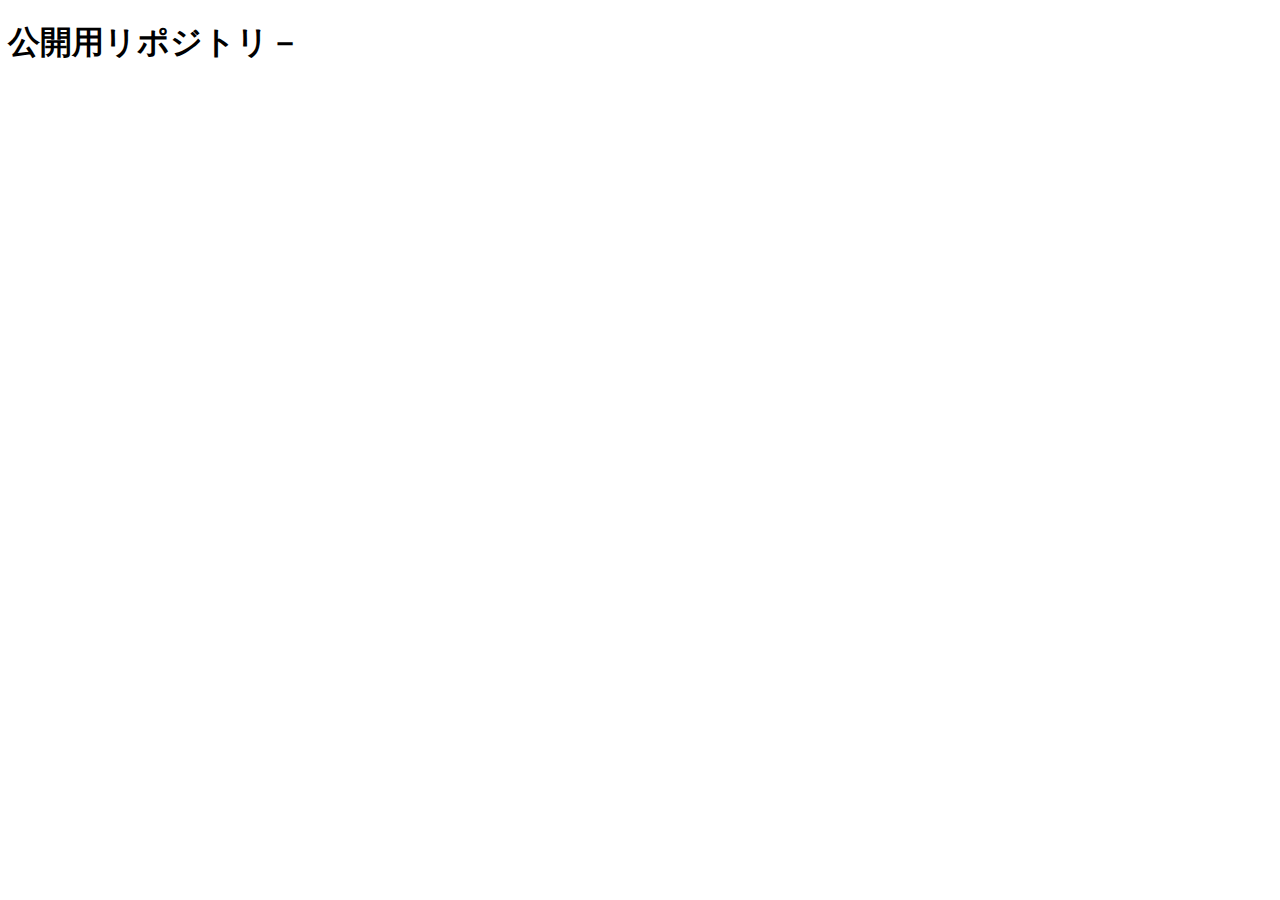
==== index.html @ cac6f987 "練習" ====
<!DOCTYPE html>
<html lang="ja">
<head>
  <meta charset="UTF-8">
  <meta http-equiv="X-UA-Compatible" content="IE=edge">
  <meta name="viewport" content="width=device-width, initial-scale=1.0">
  <title>Document</title>
</head>
<body>
  <h1>公開用リポジトリ－</h1>
</body>
</html>
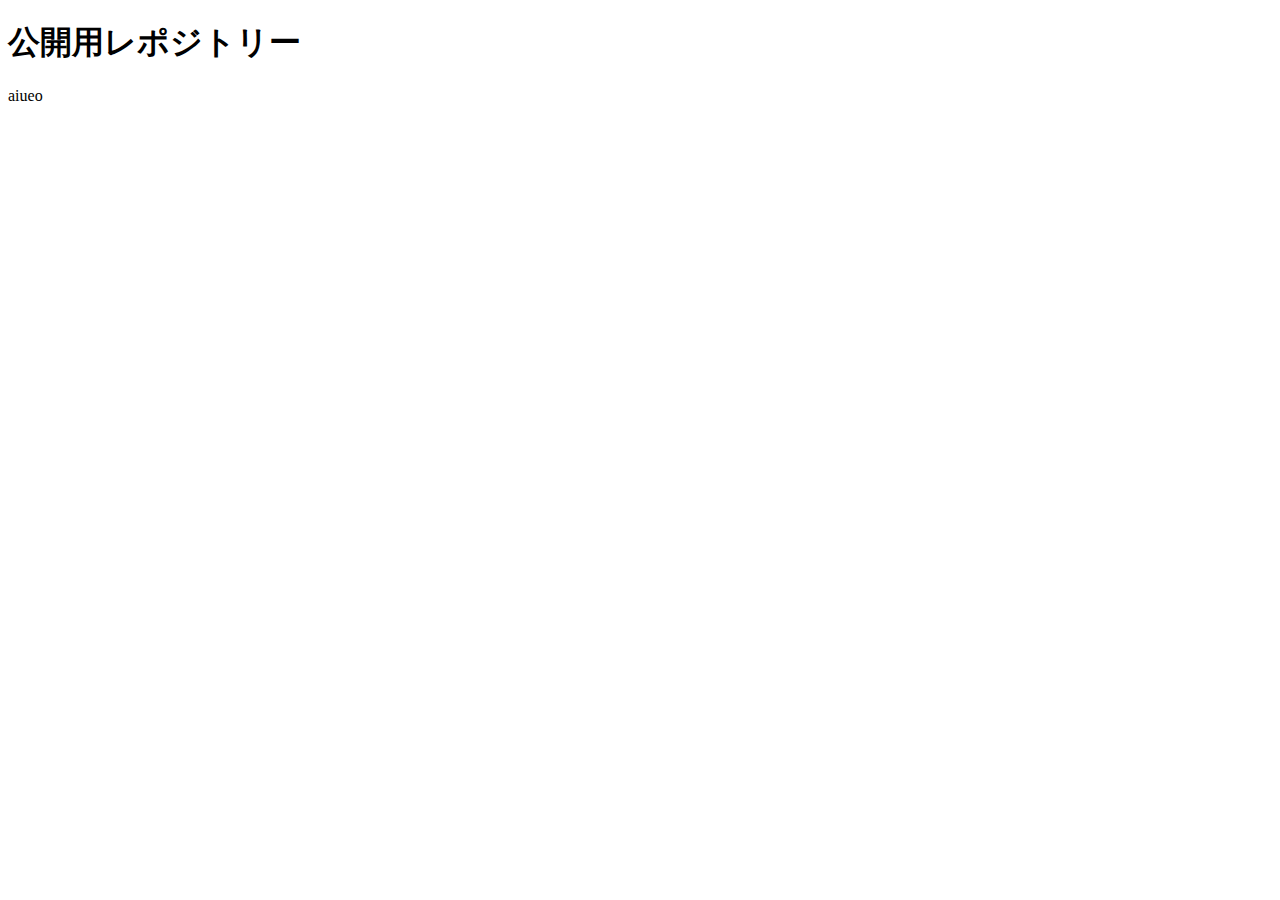
==== commit 3405cca2: "aiueo" ====
--- a/index.html
+++ b/index.html
@@ -4,9 +4,10 @@
   <meta charset="UTF-8">
   <meta http-equiv="X-UA-Compatible" content="IE=edge">
   <meta name="viewport" content="width=device-width, initial-scale=1.0">
-  <title>Document</title>
+  <title>公開用レポジトリー</title>
 </head>
 <body>
-  <h1>公開用リポジトリ－</h1>
+  <h1>公開用レポジトリー</h1>
+  <p>aiueo</p>
 </body>
 </html>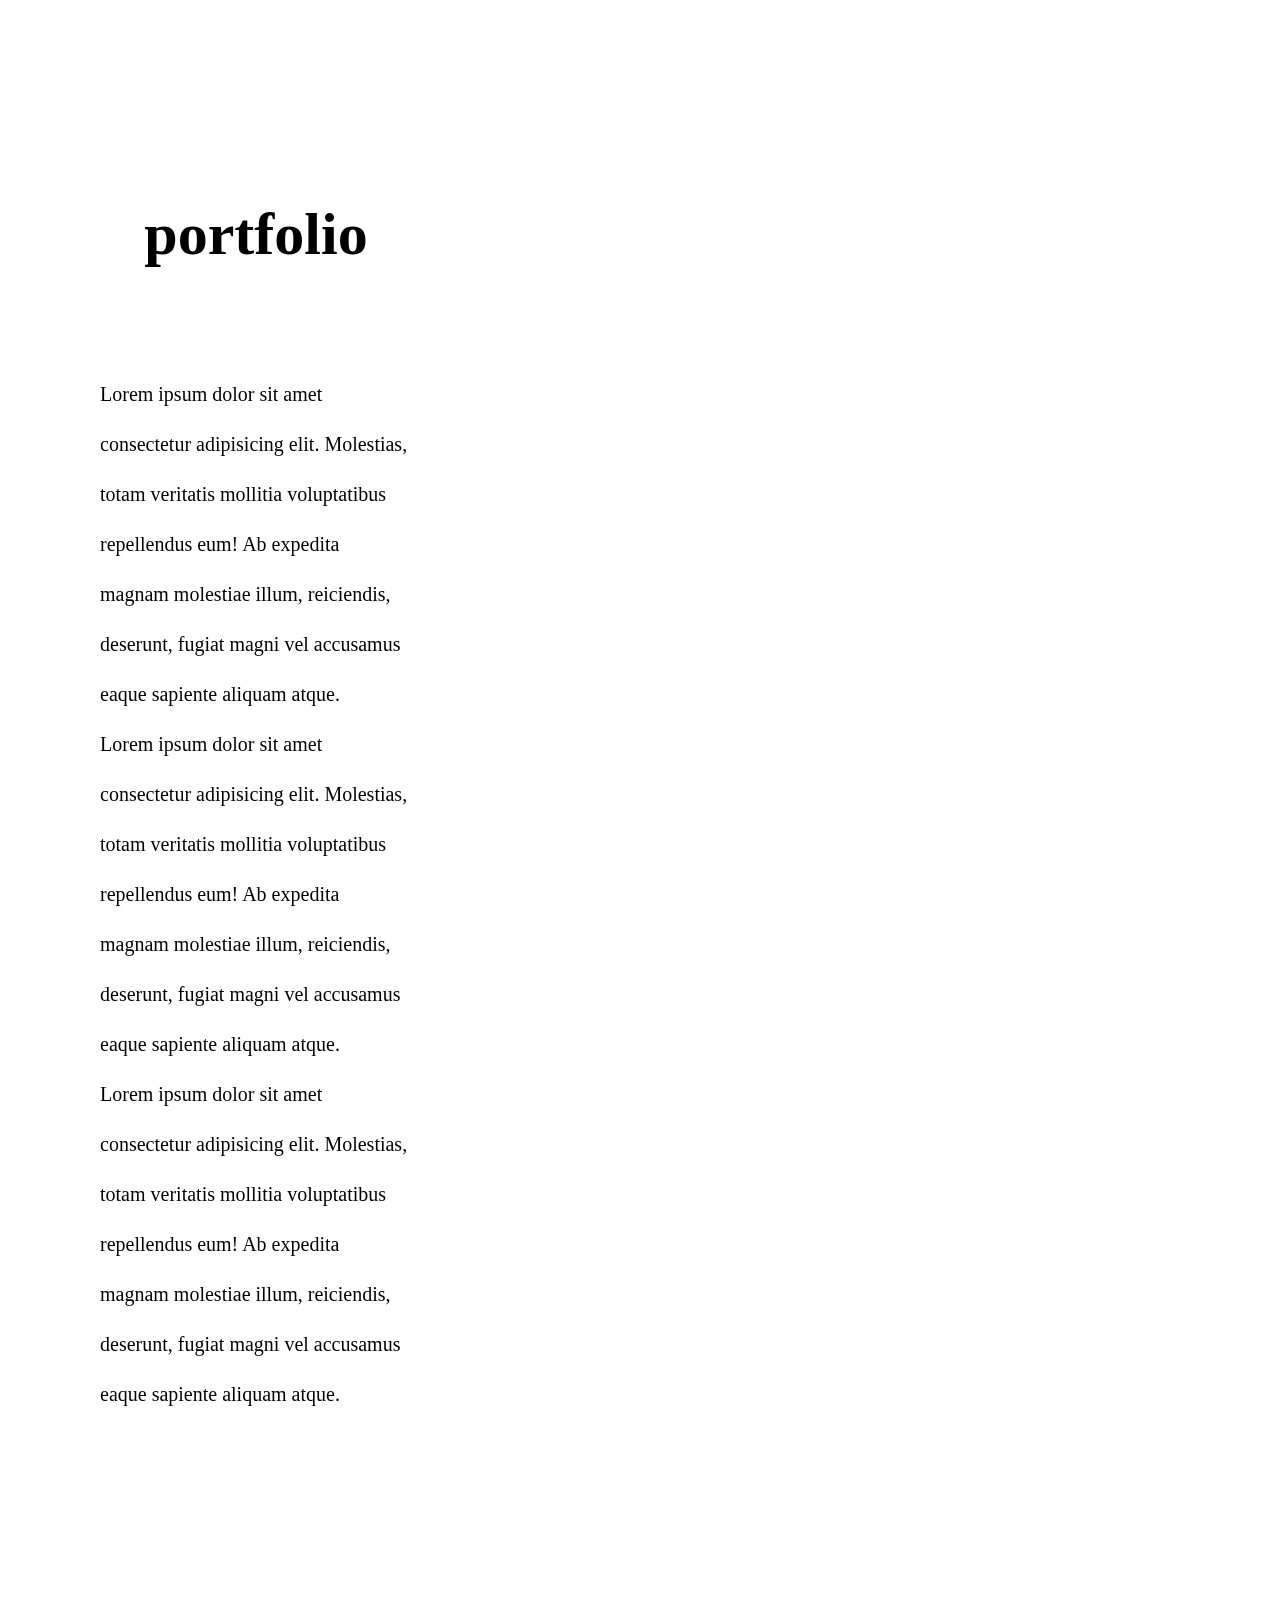
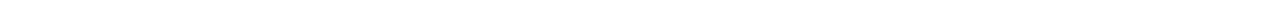
==== commit 1a8f6168: "変更" ====
--- a/index.html
+++ b/index.html
@@ -4,10 +4,19 @@
   <meta charset="UTF-8">
   <meta http-equiv="X-UA-Compatible" content="IE=edge">
   <meta name="viewport" content="width=device-width, initial-scale=1.0">
-  <title>公開用レポジトリー</title>
+  <title>portfolio</title>
+  <link rel="stylesheet" href="css/style.css">
 </head>
 <body>
-  <h1>公開用レポジトリー</h1>
-  <p>aiueo</p>
+  <div class="video-wrapper">
+    <video src="img/main.mp4" autoplay muted playsinline></video>
+  </div>
+  <div class="txt-box">
+    <h1>portfolio</h1>
+    <p>Lorem ipsum dolor sit amet consectetur adipisicing elit. Molestias, totam veritatis mollitia voluptatibus repellendus eum! Ab expedita magnam molestiae illum, reiciendis, deserunt, fugiat magni vel accusamus eaque sapiente aliquam atque.</p>
+    <p>Lorem ipsum dolor sit amet consectetur adipisicing elit. Molestias, totam veritatis mollitia voluptatibus repellendus eum! Ab expedita magnam molestiae illum, reiciendis, deserunt, fugiat magni vel accusamus eaque sapiente aliquam atque.</p>
+    <p>Lorem ipsum dolor sit amet consectetur adipisicing elit. Molestias, totam veritatis mollitia voluptatibus repellendus eum! Ab expedita magnam molestiae illum, reiciendis, deserunt, fugiat magni vel accusamus eaque sapiente aliquam atque.</p>
+  </div>
+  
 </body>
 </html>--- a/css/style.css
+++ b/css/style.css
@@ -0,0 +1,28 @@
+@charset "utf-8";
+html{box-sizing:border-box;-webkit-text-size-adjust:100%}*,:after,:before{background-repeat:no-repeat;box-sizing:inherit}:after,:before{text-decoration:inherit;vertical-align:inherit}*{padding:0;margin:0;box-sizing:border-box;}audio:not([controls]){display:none;height:0}hr{overflow:visible}article,aside,details,figcaption,figure,footer,header,main,menu,nav,section,summary{display:block}summary{display:list-item}small{font-size:80%}[hidden],template{display:none}abbr[title]{border-bottom:1px dotted;text-decoration:none}a{background-color:transparent;-webkit-text-decoration-skip:objects}a:active,a:hover{outline-width:0}code,kbd,pre,samp{font-family:monospace,monospace}b,strong{font-weight:bolder}dfn{font-style:italic}mark{background-color:#ff0;color:#000}sub,sup{font-size:75%;line-height:0;position:relative;vertical-align:baseline}sub{bottom:-.25em}sup{top:-.5em}input{border-radius:0}[role=button],[type=button],[type=reset],[type=submit],button{cursor:pointer}[disabled]{cursor:default}[type=number]{width:auto}[type=search][type=search]::-webkit-search-cancel-button,[type=search]::-webkit-search-decoration{-webkit-appearance:none}textarea{overflow:auto;resize:vertical}button,input,optgroup,select,textarea{font:inherit}optgroup{font-weight:700}button{overflow:visible}[type=button]::-moz-focus-inner,[type=reset]::-moz-focus-inner,[type=submit]::-moz-focus-inner,button::-moz-focus-inner{border-style:0;padding:0}[type=button]::-moz-focus-inner,[type=reset]::-moz-focus-inner,[type=submit]::-moz-focus-inner,button:-moz-focusring{outline:1px dotted}[type=reset],[type=submit],button,html [type=button]button,select{text-transform:none}button,input,select,textarea{background-color:transparent;border-style:none;color:inherit}select::-ms-expand{display:none}select::-ms-value{color:currentColor}legend{border:0;color:inherit;display:table;max-width:100%;white-space:normal}::-webkit-file-upload-button{-webkit-appearance:button;font:inherit}[type=search]img{border-style:none;vertical-align: bottom}progress{vertical-align:baseline}svg:not(:root){overflow:hidden}audio,canvas,progress,video{display:inline-block}@media screen{[hidden~=screen]{display:inherit}[hidden~=screen]:not(:active):not(:focus):not(:target){position:absolute!important;clip:rect(0 0 0 0)!important}}[aria-busy=true]{cursor:progress}[aria-controls]{cursor:pointer}[aria-disabled]{cursor:default}::-moz-selection{background-color:#b3d4fc;color:#000;text-shadow:none}::selection{background-color:#b3d4fc;color:#000;text-shadow:none}ul,ol{list-style:none;}a{text-decoration:none;}img{max-width: 100%;}
+
+.video-wrapper{
+  width: 100%;
+  height: 100vh;
+  position: fixed;
+  z-index: -1;
+}
+.video-wrapper>video{
+  object-fit: cover;
+  width: 100%;
+  height: 100%;
+}
+.txt-box{
+  width: 40%;
+  background-color: #ffffff88;
+  padding: 200px 100px;
+}
+.txt-box>h1{
+  font-size: 60px;
+  text-align: center;
+  margin-bottom: 100px;
+}
+.txt-box>p{
+  font-size: 20px;
+  line-height: 2.5;
+}
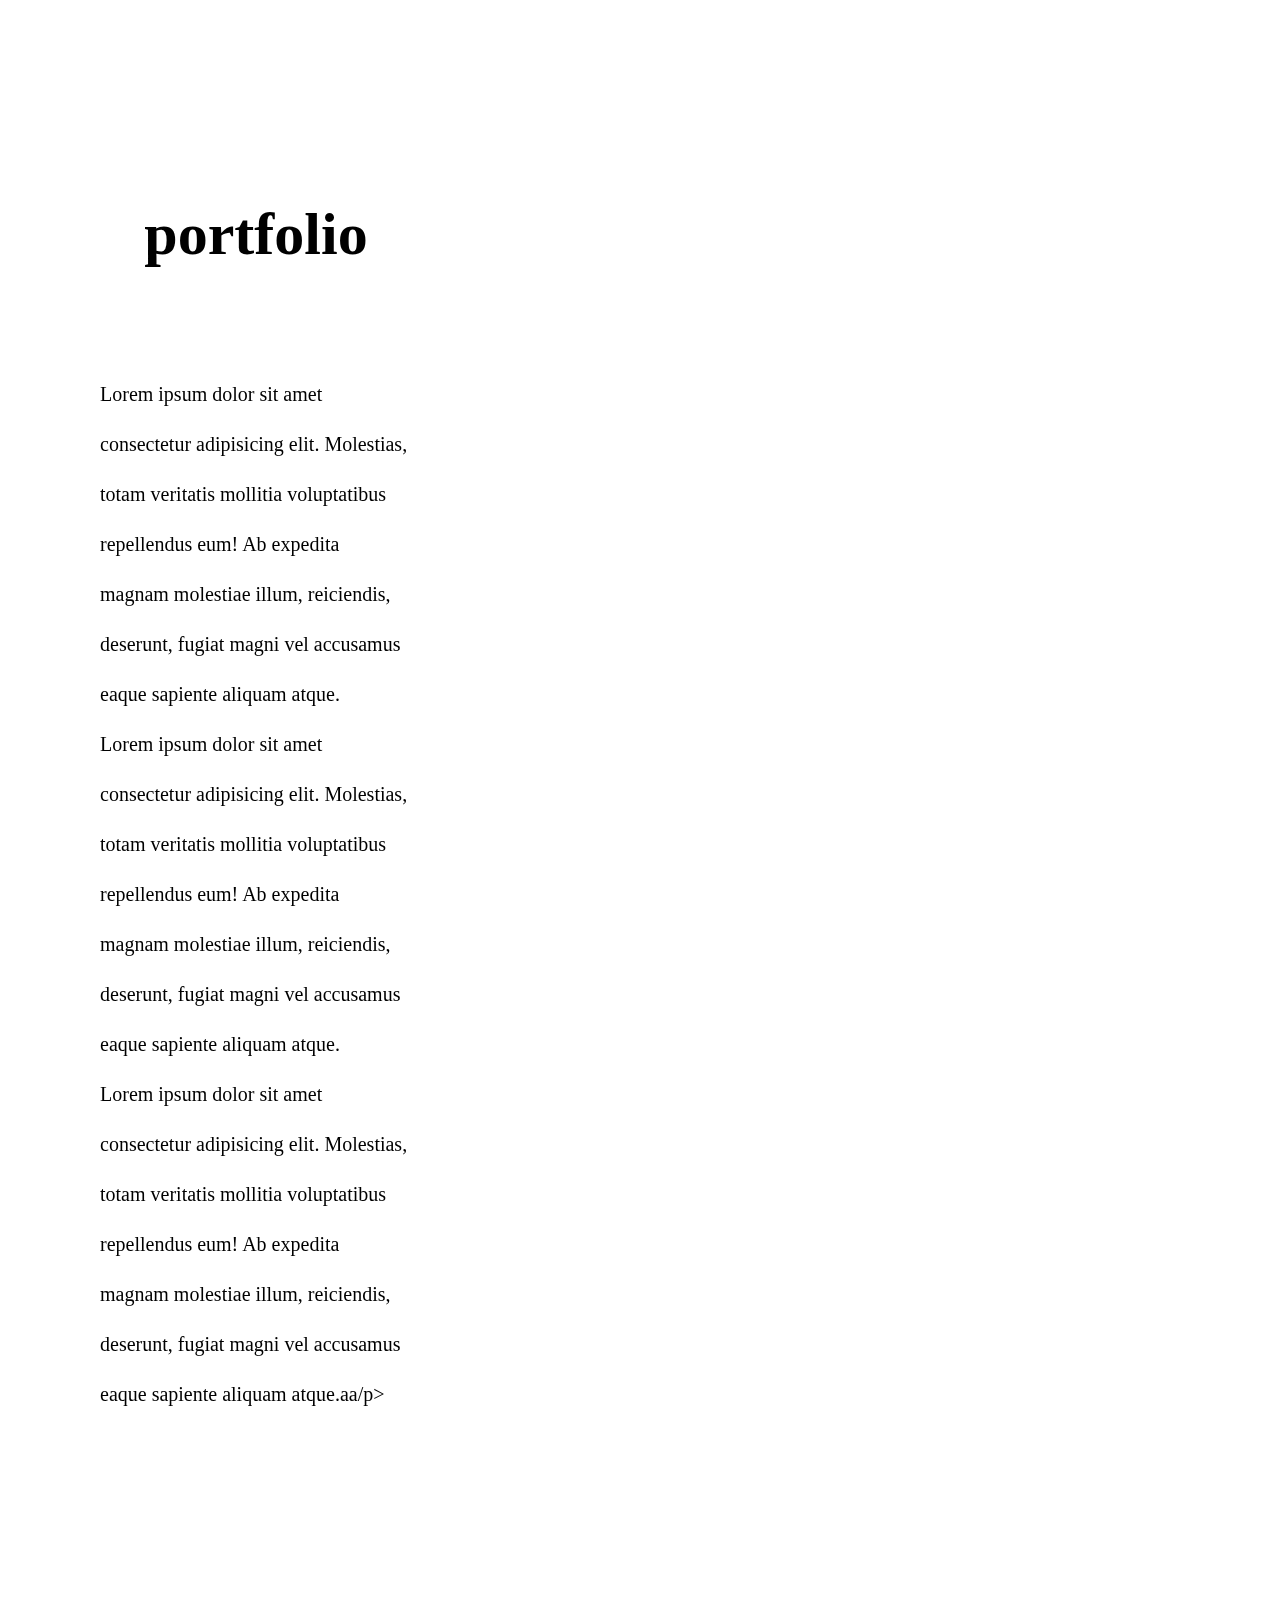
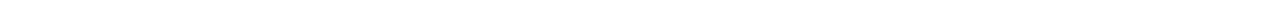
==== commit ee8af879: "aaa" ====
--- a/index.html
+++ b/index.html
@@ -9,13 +9,13 @@
 </head>
 <body>
   <div class="video-wrapper">
-    <video src="img/main.mp4" autoplay muted playsinline></video>
+    <video src="img/main.mp4" autoplay muted playsinline loop></video>
   </div>
   <div class="txt-box">
     <h1>portfolio</h1>
     <p>Lorem ipsum dolor sit amet consectetur adipisicing elit. Molestias, totam veritatis mollitia voluptatibus repellendus eum! Ab expedita magnam molestiae illum, reiciendis, deserunt, fugiat magni vel accusamus eaque sapiente aliquam atque.</p>
     <p>Lorem ipsum dolor sit amet consectetur adipisicing elit. Molestias, totam veritatis mollitia voluptatibus repellendus eum! Ab expedita magnam molestiae illum, reiciendis, deserunt, fugiat magni vel accusamus eaque sapiente aliquam atque.</p>
-    <p>Lorem ipsum dolor sit amet consectetur adipisicing elit. Molestias, totam veritatis mollitia voluptatibus repellendus eum! Ab expedita magnam molestiae illum, reiciendis, deserunt, fugiat magni vel accusamus eaque sapiente aliquam atque.</p>
+    <p>Lorem ipsum dolor sit amet consectetur adipisicing elit. Molestias, totam veritatis mollitia voluptatibus repellendus eum! Ab expedita magnam molestiae illum, reiciendis, deserunt, fugiat magni vel accusamus eaque sapiente aliquam atque.aa/p>
   </div>
   
 </body>
--- a/css/style.css
+++ b/css/style.css
@@ -6,6 +6,8 @@
   height: 100vh;
   position: fixed;
   z-index: -1;
+  top: 0;
+  left: 0;
 }
 .video-wrapper>video{
   object-fit: cover;
@@ -26,3 +28,10 @@
   font-size: 20px;
   line-height: 2.5;
 }
+
+@media(max-width:860px){
+  .txt-box{
+    width: 80%;
+    margin: 10% auto;
+  }
+}
